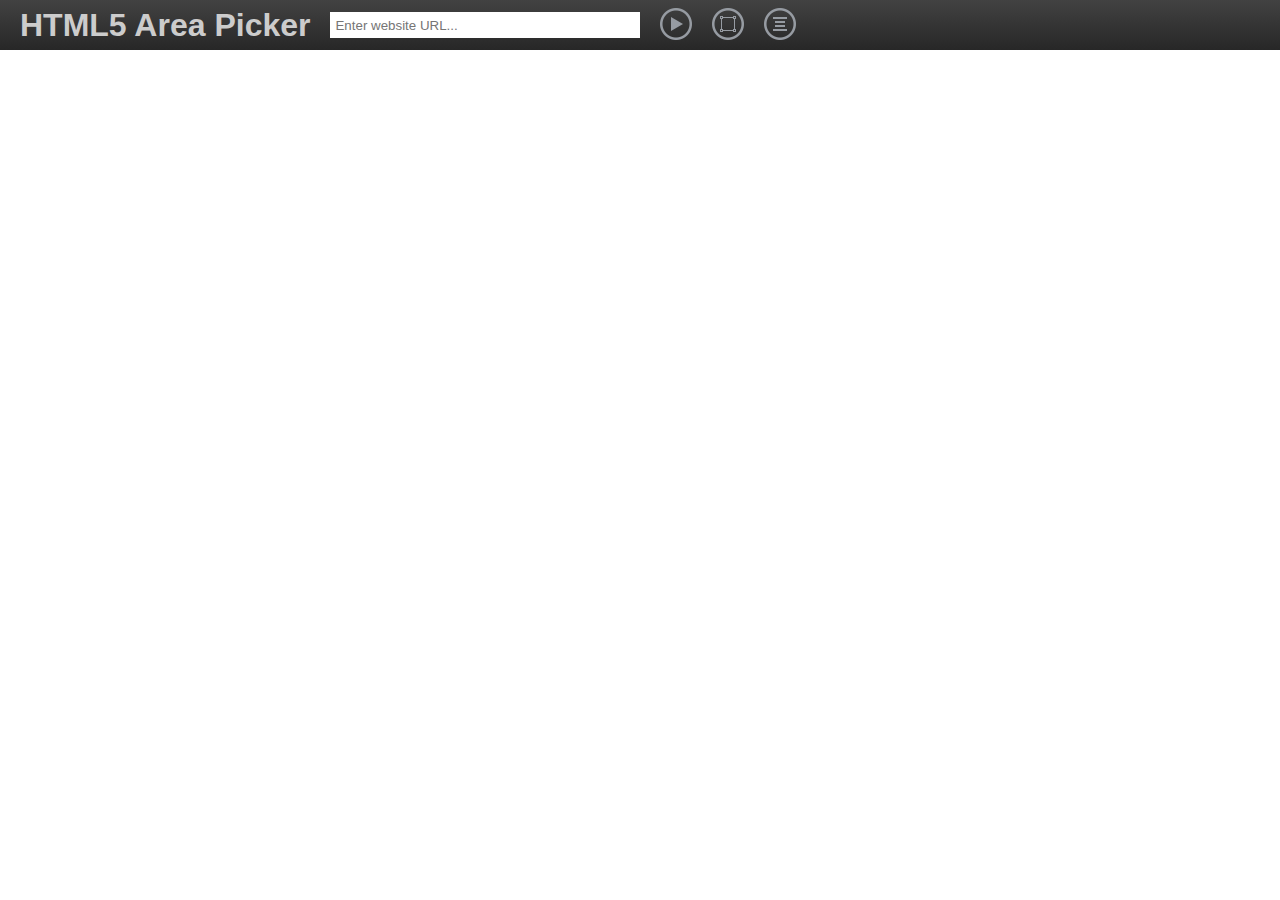
==== index.html @ ef97ad0d "First commit" ====
<!doctype html>
<html lang="en">
    <head>
        <meta charset="utf-8" />
        <title>HTML5 area picker</title>
        <meta name="description" content="HTML5 area picker" />
        <meta name="author" content="nicolas labbé" />
        
        <!-- CSSs -->
        <link rel="stylesheet" href="css/font-awesome.min.css?v=1.0" />
        <link rel="stylesheet" href="css/style.min.css?v=1.0" />
    </head>
    <body>
        
        <header>
            <nav>
                <ul>
                    <li>
                        <h1>HTML5 Area Picker</h1>
                    </li>
                    <li>
                        <input type="text" name="iframe-url" value="" id="iframe-url" placeholder="Enter website URL..."/>
                    </li>
                    <li>
                        <i class="icon-head icon-play" data-event="loadIframe"></i>
                    </li>
                    <li>
                        <i class="icon-head icon-resize" data-event="addSelection"></i>
                    </li>
                    <li>
                        <i class="icon-head icon-text" data-event="getCode"></i>
                    </li>
                </ul>
            </nav>
        </header>
        
        <section id="iframe-wrapper">
            <div id="iframe-overlay"></div>
        </section>
        
        <section id="popin-wrapper">
            <header>
                Get the code !
                <i class="icon-close" data-event="closePopin"></i>
            </header>
            <div>
                <textarea></textarea>
            </div>
            <footer>
                
            </footer>
        </section>
        
        <!-- SCRIPTs -->
        <script src="js/jquery-2.0.0.min.js"></script>
        <script src="js/selection.js"></script>
        <script src="js/app.js"></script>
    </body>
</html>
---- css/style.min.css ----
.icon-head{margin:8px 0}.icon-text{background:url('../img/icon.png');background-position:-192px -960px;background-repeat:no-repeat;width:32px;height:32px}.icon-resize{background:url('../img/icon.png');background-position:-64px -1088px;background-repeat:no-repeat;width:32px;height:32px}.icon-play{background:url('../img/icon.png');background-position:-576px -768px;background-repeat:no-repeat;width:32px;height:32px}.icon-close{cursor:pointer;position:absolute;top:-8px;right:-8px;background:url('../img/icon.png');background-position:-128px -1216px;background-repeat:no-repeat;width:32px;height:32px}*{padding:0;margin:0}body{font-family:Arial;color:#ccc;overflow:hidden}body header{background:#424242;background:-webkit-gradient(linear,left bottom,left top,color-stop(0,#272727),color-stop(1,#424242));background:-ms-linear-gradient(bottom,#272727,#424242);background:-moz-linear-gradient(center bottom,#272727 0,#424242 100%);background:-o-linear-gradient(#424242,#272727);filter:progid:DXImageTransform.Microsoft.gradient(startColorstr='#424242',endColorstr='#272727',GradientType=0);z-index:1000;position:absolute;top:0;left:0;width:100%}body header nav ul{list-style:none;height:50px;overflow:hidden}body header nav ul:after{clear:both}body header nav ul li{float:left;list-style:none;margin-left:20px}body header nav ul li h1{height:50px;line-height:50px;padding:0;margin:0}body header nav ul li input{padding:2px 5px;height:22px;width:300px;margin-top:12px;border:0}body header nav ul li i{cursor:pointer;text-shadow:0 0 #000;display:block!important;padding:10px 0;font-size:30px;color:#fff}body header nav ul li i.smaller{font-size:26px}body #iframe-wrapper{width:100%;height:100%;z-index:10;position:relative;overflow:auto;top:50px;left:0}body #iframe-wrapper #iframe-overlay{position:absolute;top:0;left:0;width:100%;height:100%;z-index:100}body #iframe-wrapper .ruler-y{top:0;left:0;position:absolute;z-index:10000;border-right:1px dashed #000}body #iframe-wrapper .ruler-x{top:0;left:0;position:absolute;z-index:10000;border-bottom:1px dashed #000}body #iframe-wrapper .ruler-info{position:absolute;z-index:10000;width:50px;height:25px;font-size:10px;color:#000}body #iframe-wrapper .ruler-area{position:absolute;z-index:10000;border-top:1px dashed #000;border-left:1px dashed #000;background-color:rgba(0,0,0,0.2);background-image:repeating-linear-gradient(45deg,transparent,transparent 20px,rgba(255,255,255,0.5) 20px,rgba(255,255,255,0.5) 40px)}body #iframe-wrapper .ruler-area.complete{border:1px dashed #000}body #popin-wrapper{z-index:100000;display:none;-webkit-box-shadow:0 1px 10px #999;-moz-box-shadow:0 1px 10px #999;box-shadow:0 1px 10px #999;top:15%;left:30%;width:40%;height:60%;position:fixed;background-color:#fff}body #popin-wrapper header{background-color:transparent;background-image:none;color:#000;position:relative;text-align:center;line-height:35px;font-size:20px;overflow:hidden}body #popin-wrapper textarea{border:0;resize:none;position:absolute;left:5%;width:90%;height:80%;background-color:rgba(0,0,0,0.1);background-image:repeating-linear-gradient(45deg,transparent,transparent 20px,rgba(255,255,255,0.3) 20px,rgba(255,255,255,0.3) 40px)}
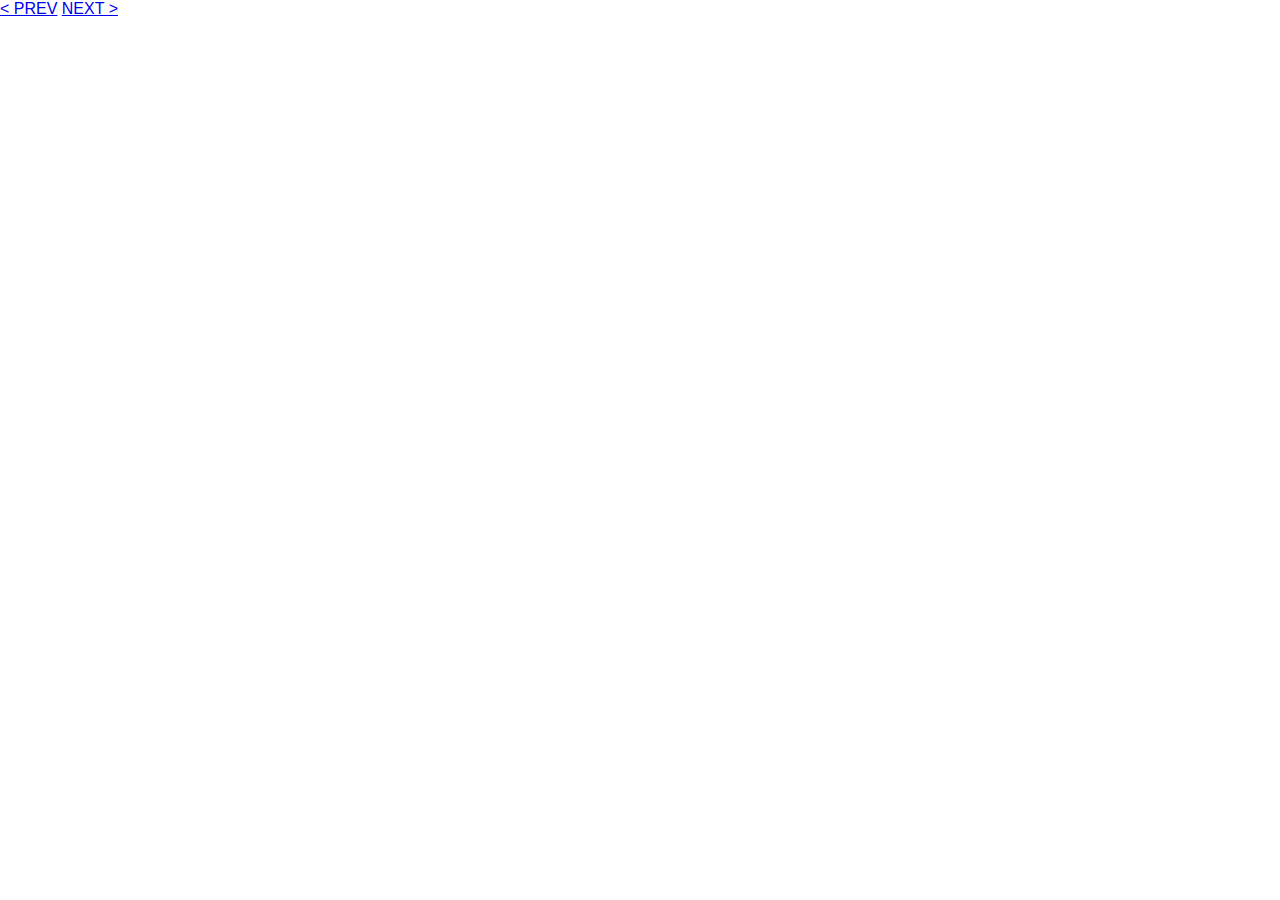
==== commit 822bb53b: "commit home" ====
--- a/index.html
+++ b/index.html
@@ -7,44 +7,42 @@
         <meta name="author" content="nicolas labbé" />
         
         <!-- CSSs -->
-        <link rel="stylesheet" href="css/font-awesome.min.css?v=1.0" />
         <link rel="stylesheet" href="css/style.min.css?v=1.0" />
     </head>
     <body>
         
-        <header>
-            <nav>
-                <ul>
-                    <li>
-                        <h1>HTML5 Area Picker</h1>
-                    </li>
-                    <li>
-                        <input type="text" name="iframe-url" value="" id="iframe-url" placeholder="Enter website URL..."/>
-                    </li>
-                    <li>
-                        <i class="icon-head icon-play" data-event="loadIframe"></i>
-                    </li>
-                    <li>
-                        <i class="icon-head icon-resize" data-event="addSelection"></i>
-                    </li>
-                    <li>
-                        <i class="icon-head icon-text" data-event="getCode"></i>
-                    </li>
-                </ul>
-            </nav>
-        </header>
+        <section id="menu-wrapper">
+            <a href="#" id="prev-step" class="btn" title="Selected an area">&lt; PREV</a>
+            <a href="#" id="next-step" class="btn" title="Selected an area">NEXT &gt;</a>
+        </section>
         
         <section id="iframe-wrapper">
-            <div id="iframe-overlay"></div>
         </section>
         
         <section id="popin-wrapper">
             <header>
-                Get the code !
-                <i class="icon-close" data-event="closePopin"></i>
+                HTML5 Area Picker
             </header>
-            <div>
-                <textarea></textarea>
+            <div id="popin-middle">
+                
+                <div id="tip1">
+                    <label>Cross domain file url into your domain</label>
+                    <input type="text" name="iframe-xdm" id="iframe-xdm" value="http://playground.dev/cors.html" placeholder="http://" />
+                    <label>Domain url</label>
+                    <input type="text" name="iframe-url" value="http://playground.dev/" id="iframe-url" placeholder="http://" />
+                    
+                </div>
+                
+                <div id="tip2">
+                    <div class="info"></div>
+                    <div class="dyna-content"></div>
+                    <div class="result-content"></div>
+                </div>
+                
+                <div id="tip3">
+                    
+                </div>
+                
             </div>
             <footer>
                 
@@ -52,6 +50,7 @@
         </section>
         
         <!-- SCRIPTs -->
+        <script src="easyxdm/easyxdm.min.js"></script>
         <script src="js/jquery-2.0.0.min.js"></script>
         <script src="js/selection.js"></script>
         <script src="js/app.js"></script>
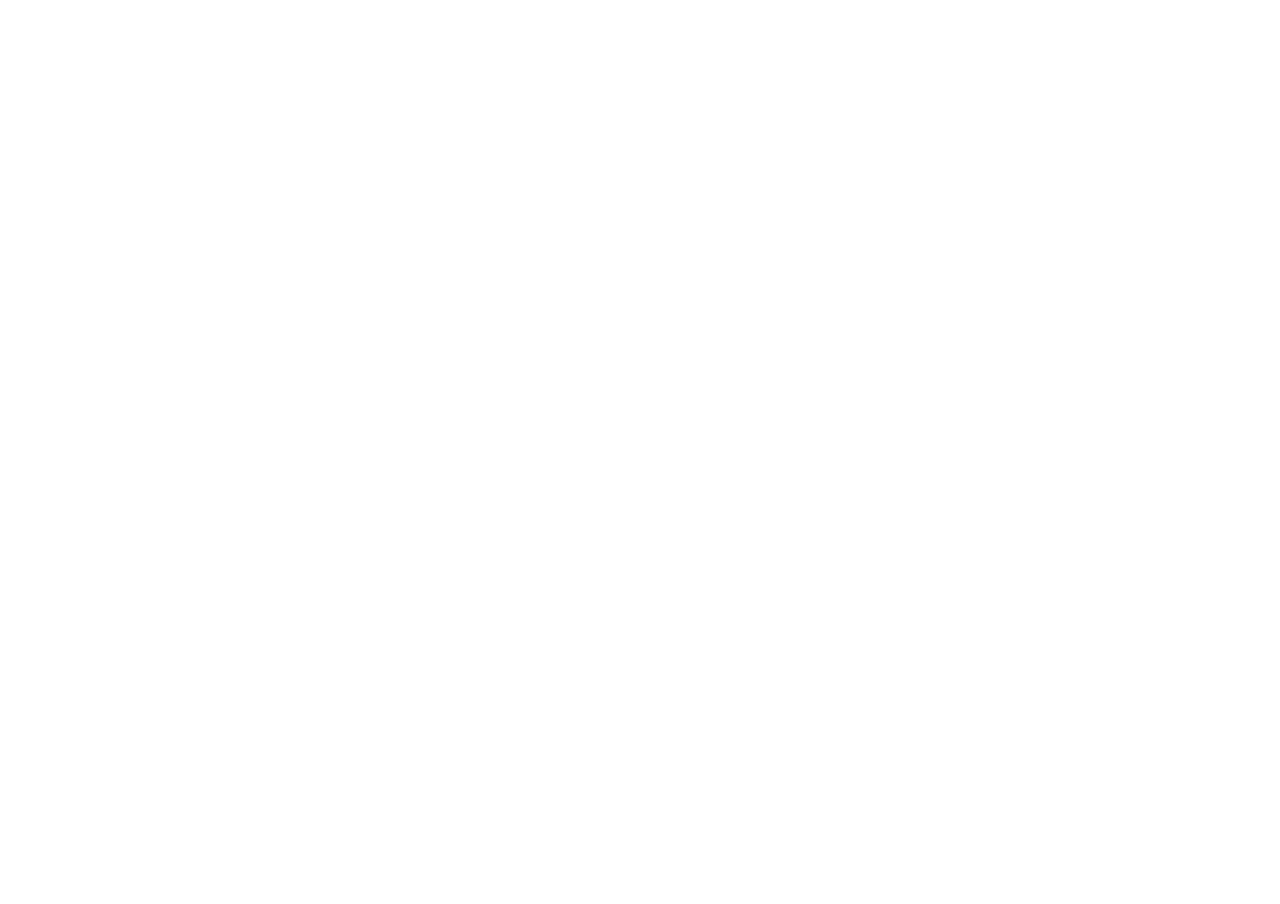
==== commit b388956d: "commit home area picker seems ok" ====
--- a/index.html
+++ b/index.html
@@ -2,57 +2,22 @@
 <html lang="en">
     <head>
         <meta charset="utf-8" />
-        <title>HTML5 area picker</title>
-        <meta name="description" content="HTML5 area picker" />
-        <meta name="author" content="nicolas labbé" />
-        
-        <!-- CSSs -->
-        <link rel="stylesheet" href="css/style.min.css?v=1.0" />
+        <style>
+        	html,
+        	body {
+        		width: 100%;
+        		height: 100%;
+        		padding: 0px;
+        		margin: 0px;
+        	}
+        </style>
     </head>
     <body>
-        
-        <section id="menu-wrapper">
-            <a href="#" id="prev-step" class="btn" title="Selected an area">&lt; PREV</a>
-            <a href="#" id="next-step" class="btn" title="Selected an area">NEXT &gt;</a>
-        </section>
-        
-        <section id="iframe-wrapper">
-        </section>
-        
-        <section id="popin-wrapper">
-            <header>
-                HTML5 Area Picker
-            </header>
-            <div id="popin-middle">
-                
-                <div id="tip1">
-                    <label>Cross domain file url into your domain</label>
-                    <input type="text" name="iframe-xdm" id="iframe-xdm" value="http://playground.dev/cors.html" placeholder="http://" />
-                    <label>Domain url</label>
-                    <input type="text" name="iframe-url" value="http://playground.dev/" id="iframe-url" placeholder="http://" />
-                    
-                </div>
-                
-                <div id="tip2">
-                    <div class="info"></div>
-                    <div class="dyna-content"></div>
-                    <div class="result-content"></div>
-                </div>
-                
-                <div id="tip3">
-                    
-                </div>
-                
-            </div>
-            <footer>
-                
-            </footer>
-        </section>
-        
-        <!-- SCRIPTs -->
-        <script src="easyxdm/easyxdm.min.js"></script>
-        <script src="js/jquery-2.0.0.min.js"></script>
-        <script src="js/selection.js"></script>
-        <script src="js/app.js"></script>
+        <iframe
+        	id="area-picker"
+	        	frameborder="0"
+	        		width="100%"
+	        			height="100%"
+	        				src="http://localhost/area-picker/area-picker.html"></iframe>
     </body>
 </html>